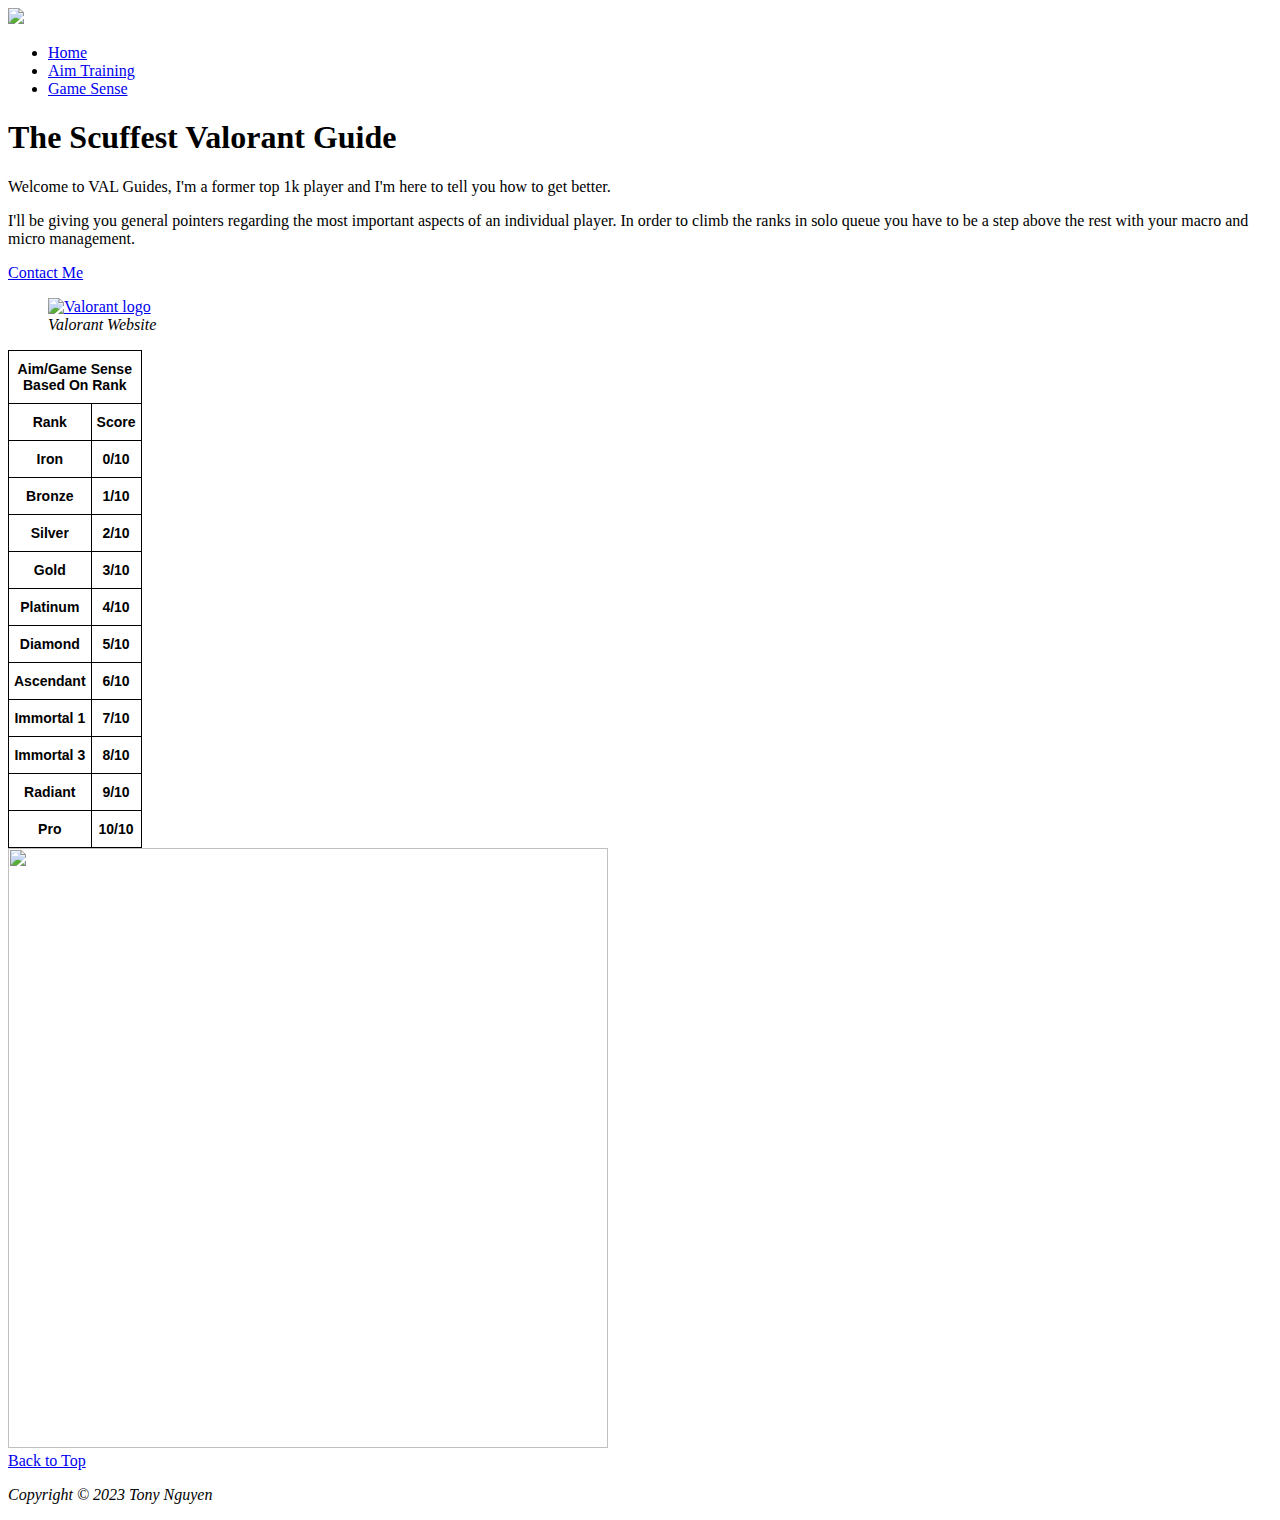
==== index.html @ 0ab17c41 "Add files via upload" ====
<!DOCTYPE html>
<html lang="en">
  <head>
    <meta charset="utf-8">
    <meta name="creator" content="Tony Nguyen">
    <meta name="description" content="Valorant Guides">
    <meta name="keywords" content="Valorant">
    <meta name="viewport" content="with=device-width, initial-scale=1.0">
    <title>Valorant Guides Home Page</title>
    <link rel="stylesheet" href="css/index.css" />
  </head>
  <body>
    <header>
      <nav>
        <a href="index.html" id="Top"><img src="image/logo.PNG"></a>
        <div class="nav-links">
          <ul>
            <li><a href="index.html">Home</a></li>
            <li><a href="AimTraining.html">Aim Training</a></li>
            <li><a href="GameSense.html">Game Sense</a></li>
          </ul>
        </div>
      </nav>
    </header>

    <main>
      <article>
        <div class="text-box">
          <h1>The Scuffest Valorant Guide</h1>
          <p>
            Welcome to VAL Guides, I'm a former top 1k player and I'm here to tell you how to get better.
          </p>
          <p class="description">I'll be giving you general pointers regarding the most important aspects
            of an individual player. In order to climb the ranks in solo queue you have to be a step above the
            rest with your macro and micro management.
          </p>
          <a href="form.html" class="button">Contact Me</a>
          <figure>
            <a href="https://playvalorant.com/en-us/" target="_blank"><img src="image/valorant.png" alt="Valorant logo" title="Valorant logo"/></a>
            <figcaption><em>Valorant Website</em></figcaption>
          </figure> 
        </div>
      </article>
    </main>

		<style type="text/css">
			.tg  {border-collapse:collapse;border-spacing:0;}
			.tg td{border-color:black;border-style:solid;border-width:1px;font-family:Arial, sans-serif;font-size:14px;
			  overflow:hidden;padding:10px 5px;word-break:normal;}
			.tg th{border-color:black;border-style:solid;border-width:1px;font-family:Arial, sans-serif;font-size:14px;
			  font-weight:normal;overflow:hidden;padding:10px 5px;word-break:normal;}
			.tg .tg-0pky{border-color:inherit;text-align:left;vertical-align:top}
		</style>

    <div class="table">
      <table class="tg">
        <tr>
          <th colspan="2"><b>Aim/Game Sense<br>Based On Rank</b></th>
        </tr>
          <th><b>Rank</b></th>
          <th><b>Score</b></th>
        </tr>
        <tr>
          <th><b>Iron</b></th>
          <th><b>0/10</b></th>
        </tr>
        <tr>
          <th><b>Bronze</b></th>
          <th><b>1/10</b></th>
        </tr>
        <tr>
          <th><b>Silver</b></th>
          <th><b>2/10</b></th>
          </tr>
          <tr>
          <th><b>Gold</b></th>
          <th><b>3/10</b></th>
          </tr>
          <tr>
          <th><b>Platinum</b></th>
          <th><b>4/10</b></th>
          </tr>
          <tr>
          <th><b>Diamond</b></th>
          <th><b>5/10</b></th>
          </tr>
          <tr>
          <th><b>Ascendant</b></th>
          <th><b>6/10</b></th>
          </tr>
          <tr>
          <th><b>Immortal 1</b></th>
          <th><b>7/10</b></th>
          </tr>
          <tr>
          <th><b>Immortal 3</b></th>
          <th><b>8/10</b></th>
          </tr>
          <tr>
          <th><b>Radiant</b></th>
          <th><b>9/10</b></th>
          </tr>
          <tr>
          <th><b>Pro</b></th>
          <th><b>10/10</b></th>
          </tr>
        </table>
    </div>

    <div class="valorant_agents">
      <img src="image/agents.png" width="600" height="600">
    </div>

    <footer>
      <a href="#Top">Back to Top</a>
      <p><em>Copyright &copy; 2023 Tony Nguyen</em></p>
    </footer>
  </body>
</html>
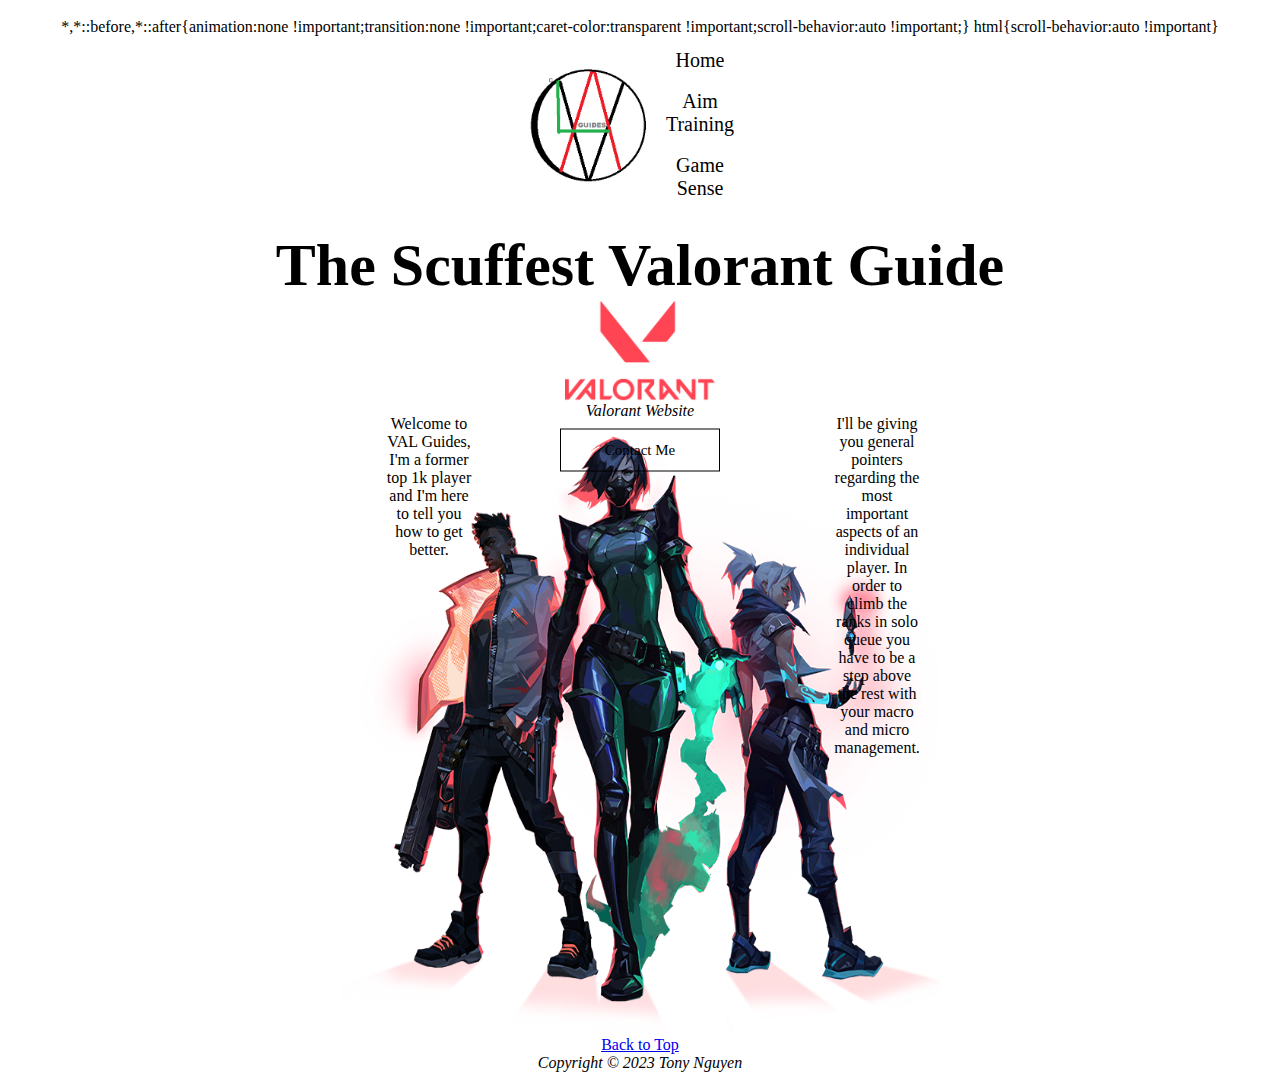
==== commit 8e489cf3: "done" ====
--- a/index.html
+++ b/index.html
@@ -9,7 +9,7 @@
     <title>Valorant Guides Home Page</title>
     <link rel="stylesheet" href="css/index.css" />
   </head>
-  <body>
+  <body class="container">
     <header>
       <nav>
         <a href="index.html" id="Top"><img src="image/logo.PNG"></a>
@@ -27,7 +27,7 @@
       <article>
         <div class="text-box">
           <h1>The Scuffest Valorant Guide</h1>
-          <p>
+          <p class="intro">
             Welcome to VAL Guides, I'm a former top 1k player and I'm here to tell you how to get better.
           </p>
           <p class="description">I'll be giving you general pointers regarding the most important aspects
@@ -43,69 +43,7 @@
       </article>
     </main>
 
-		<style type="text/css">
-			.tg  {border-collapse:collapse;border-spacing:0;}
-			.tg td{border-color:black;border-style:solid;border-width:1px;font-family:Arial, sans-serif;font-size:14px;
-			  overflow:hidden;padding:10px 5px;word-break:normal;}
-			.tg th{border-color:black;border-style:solid;border-width:1px;font-family:Arial, sans-serif;font-size:14px;
-			  font-weight:normal;overflow:hidden;padding:10px 5px;word-break:normal;}
-			.tg .tg-0pky{border-color:inherit;text-align:left;vertical-align:top}
-		</style>
 
-    <div class="table">
-      <table class="tg">
-        <tr>
-          <th colspan="2"><b>Aim/Game Sense<br>Based On Rank</b></th>
-        </tr>
-          <th><b>Rank</b></th>
-          <th><b>Score</b></th>
-        </tr>
-        <tr>
-          <th><b>Iron</b></th>
-          <th><b>0/10</b></th>
-        </tr>
-        <tr>
-          <th><b>Bronze</b></th>
-          <th><b>1/10</b></th>
-        </tr>
-        <tr>
-          <th><b>Silver</b></th>
-          <th><b>2/10</b></th>
-          </tr>
-          <tr>
-          <th><b>Gold</b></th>
-          <th><b>3/10</b></th>
-          </tr>
-          <tr>
-          <th><b>Platinum</b></th>
-          <th><b>4/10</b></th>
-          </tr>
-          <tr>
-          <th><b>Diamond</b></th>
-          <th><b>5/10</b></th>
-          </tr>
-          <tr>
-          <th><b>Ascendant</b></th>
-          <th><b>6/10</b></th>
-          </tr>
-          <tr>
-          <th><b>Immortal 1</b></th>
-          <th><b>7/10</b></th>
-          </tr>
-          <tr>
-          <th><b>Immortal 3</b></th>
-          <th><b>8/10</b></th>
-          </tr>
-          <tr>
-          <th><b>Radiant</b></th>
-          <th><b>9/10</b></th>
-          </tr>
-          <tr>
-          <th><b>Pro</b></th>
-          <th><b>10/10</b></th>
-          </tr>
-        </table>
-    </div>
 
     <div class="valorant_agents">
       <img src="image/agents.png" width="600" height="600">
--- a/css/index.css
+++ b/css/index.css
@@ -0,0 +1,151 @@
+*{
+  display: flex;
+  justify-content: center;
+  align-items: center;
+  flex-direction: column;
+  text-align: center;
+  margin: 0;
+  padding: 0;
+  font-family: Georgia, 'Times New Roman', Times, serif;
+}
+title {
+  visibility: hidden;
+}
+nav {
+  display: flex;
+  padding: 2% 6%;
+  flex-direction: row;
+  justify-content: space-between;
+  align-items: center;
+}
+
+nav img {
+  width: 120px;
+}
+
+.nav-links {
+  flex: 1;
+  text-align: right;
+}
+
+.nav-links ul li {
+  list-style: none;
+  display: inline-block;
+  padding: 8px 12px;
+  position: relative;
+}
+
+.nav-links ul li a{
+  color: black;
+  text-decoration: none;
+  font-size: 20px; 
+}
+
+.nav-links ul li::after {
+  content: '';
+  width: 0%;
+  height: 2px;
+  background: #f44336;
+  display: block;
+  margin: auto;
+  transition: 0.5s;
+}
+
+.nav-links ul li:hover::after {
+  width:100%;
+}
+
+
+.text-box h1 {
+  font-size: 60px;
+}
+
+.text-box p {
+  margin: 10px 0 40px;
+  font-size: 20;
+  color: black;
+}
+.intro {
+  width: 90px;
+  color: black;
+  position: absolute;
+  top: 45%;
+  left: 30%;
+}
+.description {
+  width: 90px;
+  color: black;
+  position: absolute;
+  top: 45%;
+  left: 65%;
+}
+
+.button {
+  
+  display: inline-block;
+  text-decoration: none;
+  border: 1px solid black;
+  padding: 12px 34px;
+  font-size: 15px;
+  background: transparent;
+  cursor: pointer;
+  width: 90px;
+  color: black;
+  position: absolute;
+  top: 50%;
+  left: 50%;
+  transform: translate(-50%,-50%);
+}
+
+.button:hover {
+  border: 1px solid #f44336;
+  background: #f44336;
+  transition: 0.5s;
+}
+
+figure img {
+  width: 150px;
+}
+
+
+footer {
+  position: relative;
+  bottom: 0;
+  left: 0;
+}
+/* Small devices */
+@media screen and (max-width: 590px) {
+  body {
+    display: flex;
+    flex-direction: column;
+  }
+  
+  nav {
+    display: flex;
+    flex-direction: column;
+  }
+}
+
+/* Medium devices */
+@media screen and (min-width: 591px) and (max-width: 790px) {
+  .container {
+    display: grid;
+    grid-template-columns: repeat(2, 1fr);
+    grid-gap: 1rem;
+  }
+}
+/* Large devices */
+@media screen and (min-width: 791px) {
+  .container {
+    display: flex;
+    justify-content: center;
+    max-width: 790px;
+    margin: 0 auto;
+  }
+  
+  
+  main {
+    flex-grow: 1;
+    padding: 1rem;
+  }
+}